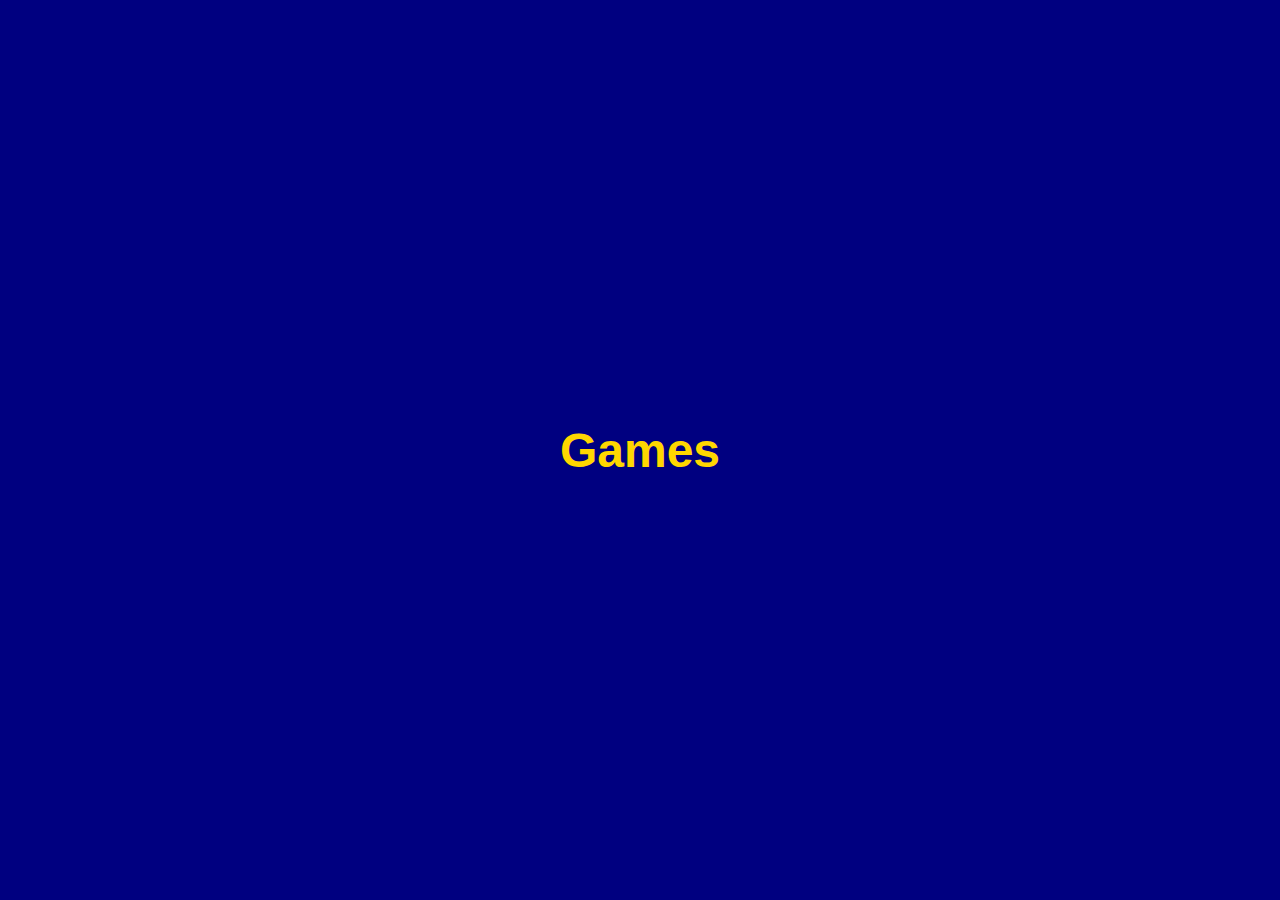
==== games.html @ 382a8dbd "Gloome carousel item added" ====
<!DOCTYPE html>
<html lang="en">
  <head>
    <meta charset="UTF-8" />
    <meta name="viewport" content="width=device-width, initial-scale=1.0" />
    <title>Games</title>
    <link rel="stylesheet" href="styles.css" />
    <style>
      body {
        background-color: #000080; /* Fundo azul marinho */
        color: #ffd700; /* Cor do título em dourado */
        display: flex;
        justify-content: center;
        align-items: center;
        height: 100vh;
        margin: 0;
        font-family: "Arial", sans-serif;
      }
      .title {
        font-size: 3em;
        text-align: center;
      }
    </style>
  </head>
  <body>
    <h1 class="title">Games</h1>
  </body>
</html>
---- styles.css ----
:root {
  --main-bg-color-light: #fe1896;
  --main-bg-color-dark: #fe1896;
}

#logo {
  width: 100px;
  height: 100px;
}

[data-bs-theme="light"] .duds_mo_bgc {
  background-color: var(--main-bg-color-light);
}

[data-bs-theme="dark"] .duds_mo_bgc {
  background-color: var(--main-bg-color-dark);
}
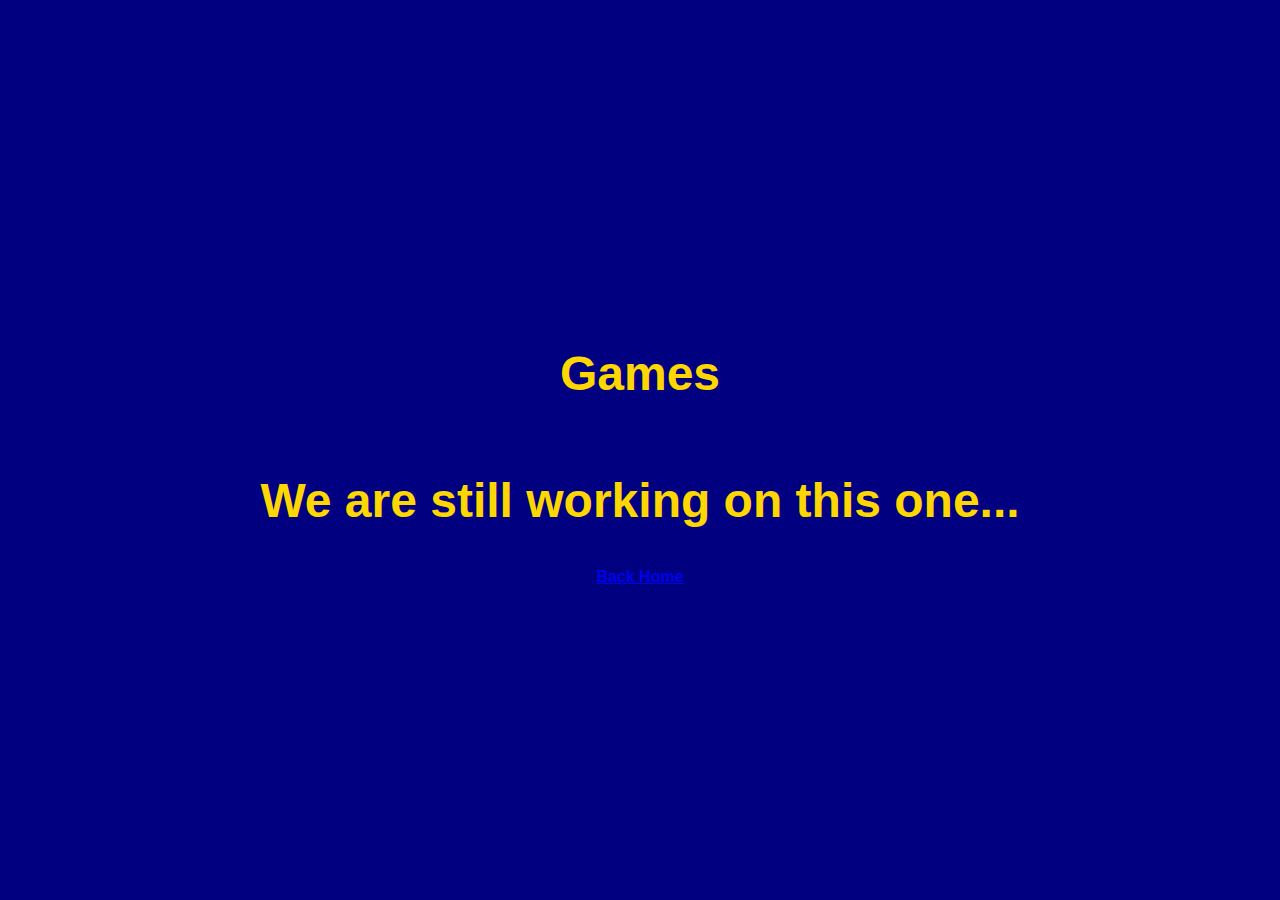
==== commit fbe79a01: "back buttons on other pages" ====
--- a/games.html
+++ b/games.html
@@ -10,6 +10,7 @@
         background-color: #000080; /* Fundo azul marinho */
         color: #ffd700; /* Cor do título em dourado */
         display: flex;
+        flex-direction: column;
         justify-content: center;
         align-items: center;
         height: 100vh;
@@ -24,5 +25,7 @@
   </head>
   <body>
     <h1 class="title">Games</h1>
+    <h2 class="title">We are still working on this one...</h1>
+    <a href="index.html">Back Home</a>
   </body>
 </html>
--- a/styles.css
+++ b/styles.css
@@ -4,9 +4,34 @@
 }
 
 #logo {
+  width: 5rem;
+  height: 5rem;
+}
+
+.nav-link {
+  color: black;
+}
+
+/* Font */
+* {
+  font-family: "Josefin Sans", sans-serif;
+  font-optical-sizing: auto;
+  font-weight: 700;
+  font-style: normal;
+}
+
+.large_font {
+  font-size: 25px;
+}
+
+.mid_font {
+  font-size: 18px;
+}
+
+/* #logo {
   width: 100px;
   height: 100px;
-}
+} */
 
 [data-bs-theme="light"] .duds_mo_bgc {
   background-color: var(--main-bg-color-light);
@@ -15,3 +40,26 @@
 [data-bs-theme="dark"] .duds_mo_bgc {
   background-color: var(--main-bg-color-dark);
 }
+
+.social {
+  margin-top: 20px;
+  display: flex;
+  justify-content: center;
+}
+
+.social a {
+  width: 180px;
+  margin: 0 20px;
+  padding: 0;
+}
+
+.social img {
+  width: 140px;
+  height: 140px;
+  border-radius: 50%;
+  object-fit: cover;
+}
+
+.custom_size > .carousel-inner > .carousel-item {
+  height: 800px;
+}
